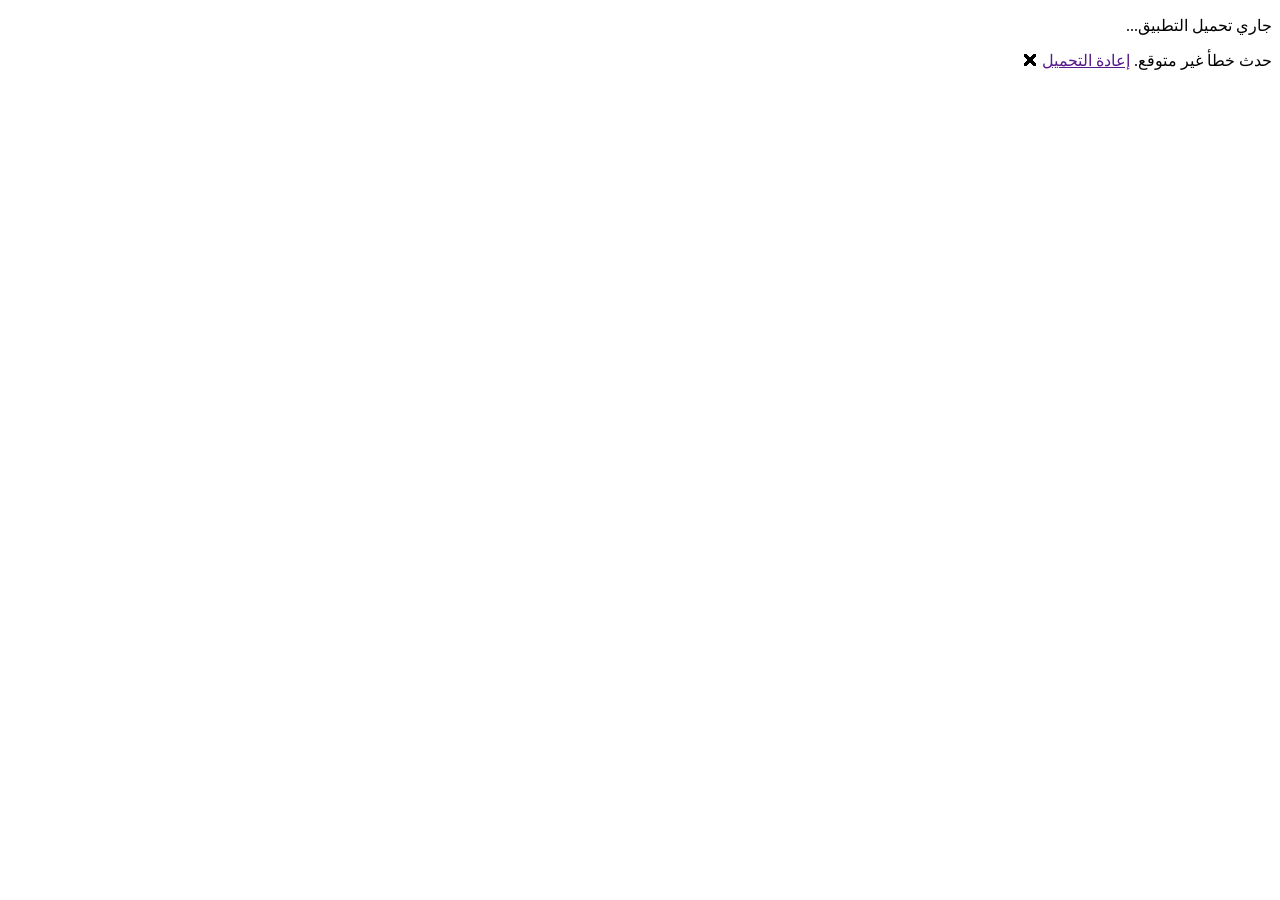
==== wwwroot/index.html @ 3e54ec14 "Add bill tracker features" ====
<!DOCTYPE html>
<html lang="ar" dir="rtl">

<head>
    <meta charset="utf-8" />
    <meta name="viewport" content="width=device-width, initial-scale=1.0, maximum-scale=1.0, user-scalable=no" />
    <title>فواتيري</title>
    <base href="/" />
    <link rel="stylesheet" href="css/app.css" />
    <link rel="icon" type="image/png" href="icon-192.png" />
    <link rel="manifest" href="manifest.json" />
    <link rel="apple-touch-icon" href="icon-192.png" />
    <meta name="theme-color" content="#1E3A5F" />
</head>

<body>
    <div id="app">
        <div class="loading-screen">
            <p>جاري تحميل التطبيق...</p>
        </div>
    </div>

    <div id="blazor-error-ui">
        حدث خطأ غير متوقع.
        <a href="" class="reload">إعادة التحميل</a>
        <a class="dismiss">🗙</a>
    </div>

    <script src="js/imageHelper.js"></script>
    <script src="_framework/blazor.webassembly.js"></script>
    <script>
        navigator.serviceWorker.register('service-worker.js');
    </script>
</body>

</html>
---- wwwroot/css/app.css ----
* {
    box-sizing: border-box;
}

body {
    margin: 0;
    font-family: 'Segoe UI', Tahoma, sans-serif;
    background: #f4f6f9;
    color: #222;
    direction: rtl;
}

.loading-screen {
    display: flex;
    align-items: center;
    justify-content: center;
    height: 100vh;
    font-size: 1.2rem;
    color: #666;
}

.content {
    max-width: 700px;
    margin: 0 auto;
    padding-bottom: 80px;
}

h1 {
    font-size: 1.5rem;
    margin: 1rem 0;
    color: #1E3A5F;
}

.page-header {
    display: flex;
    flex-direction: column;
    gap: 4px;
    margin-bottom: 1rem;
}

.back-link {
    color: #1E3A5F;
    text-decoration: none;
    font-weight: 600;
}

/* Dashboard */
.dashboard-grid {
    display: flex;
    flex-direction: column;
    gap: 16px;
    padding: 8px 0;
}

.dashboard-card {
    background: white;
    border-radius: 14px;
    padding: 18px;
    box-shadow: 0 2px 8px rgba(0,0,0,0.08);
    border-right: 6px solid #ccc;
    cursor: pointer;
    transition: transform 0.15s ease;
}

.dashboard-card:active {
    transform: scale(0.98);
}

.card-electricity { border-right-color: #F5A623; }
.card-water { border-right-color: #2196F3; }
.card-gas { border-right-color: #E63946; }

.card-icon {
    font-size: 2rem;
}

.dashboard-card h2 {
    margin: 4px 0 12px 0;
    font-size: 1.2rem;
}

.stat-row {
    display: flex;
    justify-content: space-between;
    padding: 4px 0;
    font-size: 0.95rem;
}

.stat-label {
    color: #666;
}

.stat-value {
    font-weight: 700;
    color: #1E3A5F;
}

.add-btn {
    margin-top: 12px;
    width: 100%;
    padding: 10px;
    border: none;
    border-radius: 8px;
    background: #1E3A5F;
    color: white;
    font-weight: 600;
    cursor: pointer;
}

/* Bill list */
.bill-list {
    display: flex;
    flex-direction: column;
    gap: 10px;
}

.bill-item {
    background: white;
    border-radius: 12px;
    padding: 14px;
    box-shadow: 0 1px 4px rgba(0,0,0,0.06);
    cursor: pointer;
}

.bill-item-row {
    display: flex;
    align-items: center;
    gap: 12px;
}

.bill-item-info {
    flex: 1;
    min-width: 0;
}

.bill-thumb {
    width: 56px;
    height: 56px;
    border-radius: 10px;
    object-fit: cover;
    flex-shrink: 0;
    background: #eef1f5;
}

.bill-thumb-placeholder {
    display: flex;
    align-items: center;
    justify-content: center;
    font-size: 1.6rem;
}

.bill-main {
    display: flex;
    justify-content: space-between;
    font-size: 1rem;
    margin-bottom: 6px;
}

.img-status {
    font-size: 0.85rem;
    color: #888;
    margin: 4px 0;
}

.image-preview-wrap {
    margin-top: 8px;
    display: flex;
    flex-direction: column;
    align-items: flex-start;
    gap: 8px;
}

.image-preview {
    max-width: 100%;
    max-height: 260px;
    border-radius: 10px;
    border: 1px solid #ddd;
}

.btn-remove-img {
    background: none;
    border: 1px solid #E63946;
    color: #E63946;
    padding: 6px 14px;
    border-radius: 8px;
    font-size: 0.85rem;
    cursor: pointer;
}

.bill-date {
    color: #888;
    font-size: 0.85rem;
}

.bill-details {
    display: flex;
    justify-content: space-between;
    font-size: 0.9rem;
    color: #444;
}

.bill-amount {
    font-weight: 700;
    color: #1E3A5F;
}

.empty-msg {
    color: #888;
    text-align: center;
    margin-top: 40px;
}

.fab-add {
    position: fixed;
    bottom: 20px;
    left: 50%;
    transform: translateX(-50%);
    background: #1E3A5F;
    color: white;
    border: none;
    padding: 14px 24px;
    border-radius: 30px;
    font-weight: 700;
    font-size: 1rem;
    box-shadow: 0 4px 10px rgba(0,0,0,0.2);
    cursor: pointer;
}

/* Form */
.form-group {
    margin-bottom: 16px;
    display: flex;
    flex-direction: column;
    gap: 6px;
}

.form-group label {
    font-weight: 600;
    font-size: 0.9rem;
    color: #333;
}

.form-control {
    padding: 10px;
    border-radius: 8px;
    border: 1px solid #ccc;
    font-size: 1rem;
}

.form-actions {
    display: flex;
    gap: 10px;
    margin-top: 20px;
}

.btn-save {
    flex: 1;
    padding: 12px;
    border: none;
    border-radius: 8px;
    background: #1E3A5F;
    color: white;
    font-weight: 700;
    cursor: pointer;
}

.btn-delete {
    flex: 1;
    padding: 12px;
    border: none;
    border-radius: 8px;
    background: #E63946;
    color: white;
    font-weight: 700;
    cursor: pointer;
}

#blazor-error-ui {
    background: lightyellow;
    bottom: 0;
    box-shadow: 0 -1px 2px rgba(0, 0, 0, 0.2);
    display: none;
    left: 0;
    padding: 0.6rem 1.25rem 0.7rem 1.25rem;
    position: fixed;
    width: 100%;
    z-index: 1000;
}

#blazor-error-ui .dismiss {
    cursor: pointer;
    position: absolute;
    left: 0.75rem;
    top: 0.5rem;
}
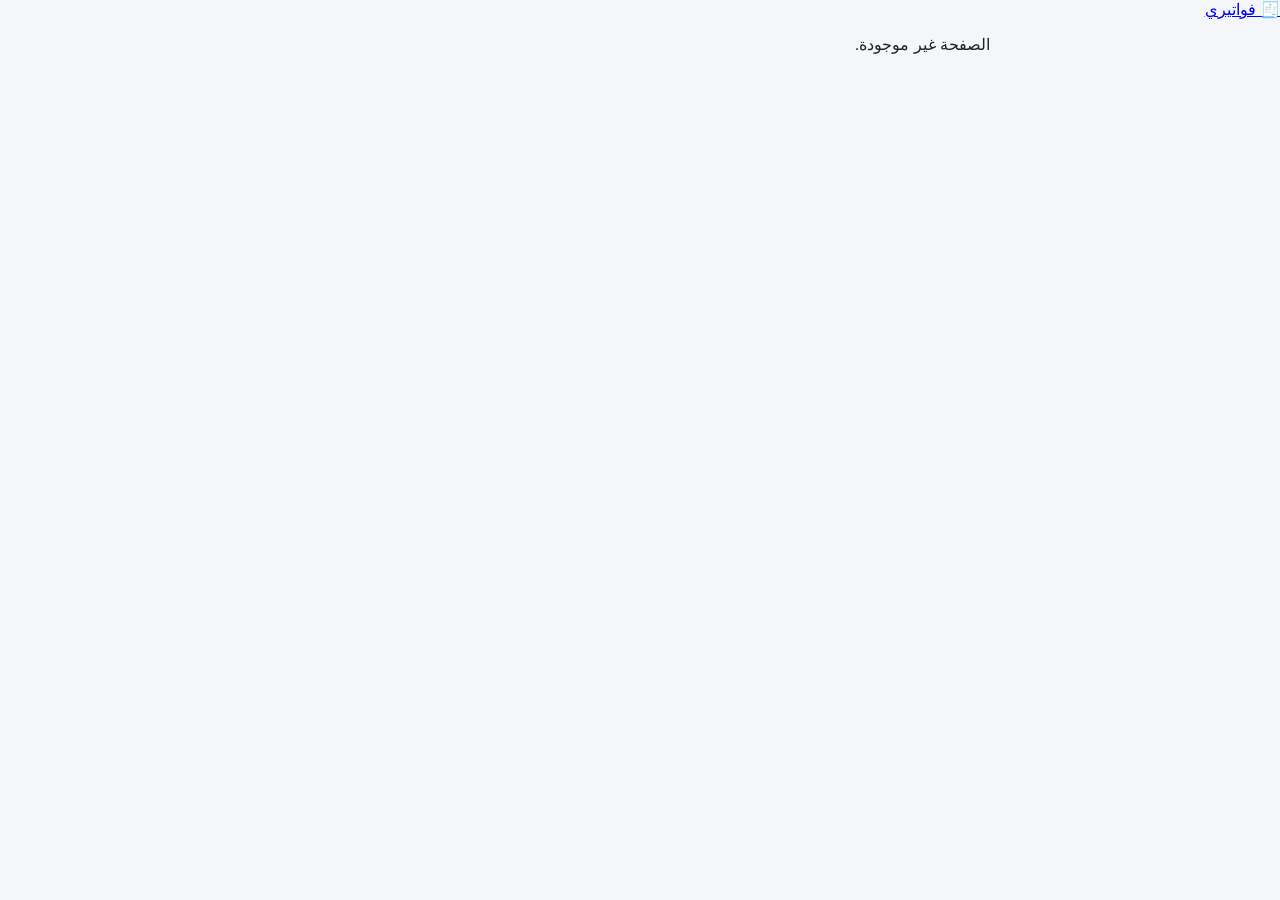
==== commit 2d908919: "Change base URL in index.html to /Bill" ====
--- a/wwwroot/index.html
+++ b/wwwroot/index.html
@@ -5,7 +5,7 @@
     <meta charset="utf-8" />
     <meta name="viewport" content="width=device-width, initial-scale=1.0, maximum-scale=1.0, user-scalable=no" />
     <title>فواتيري</title>
-    <base href="/" />
+    <base href="/Bill" />
     <link rel="stylesheet" href="css/app.css" />
     <link rel="icon" type="image/png" href="icon-192.png" />
     <link rel="manifest" href="manifest.json" />
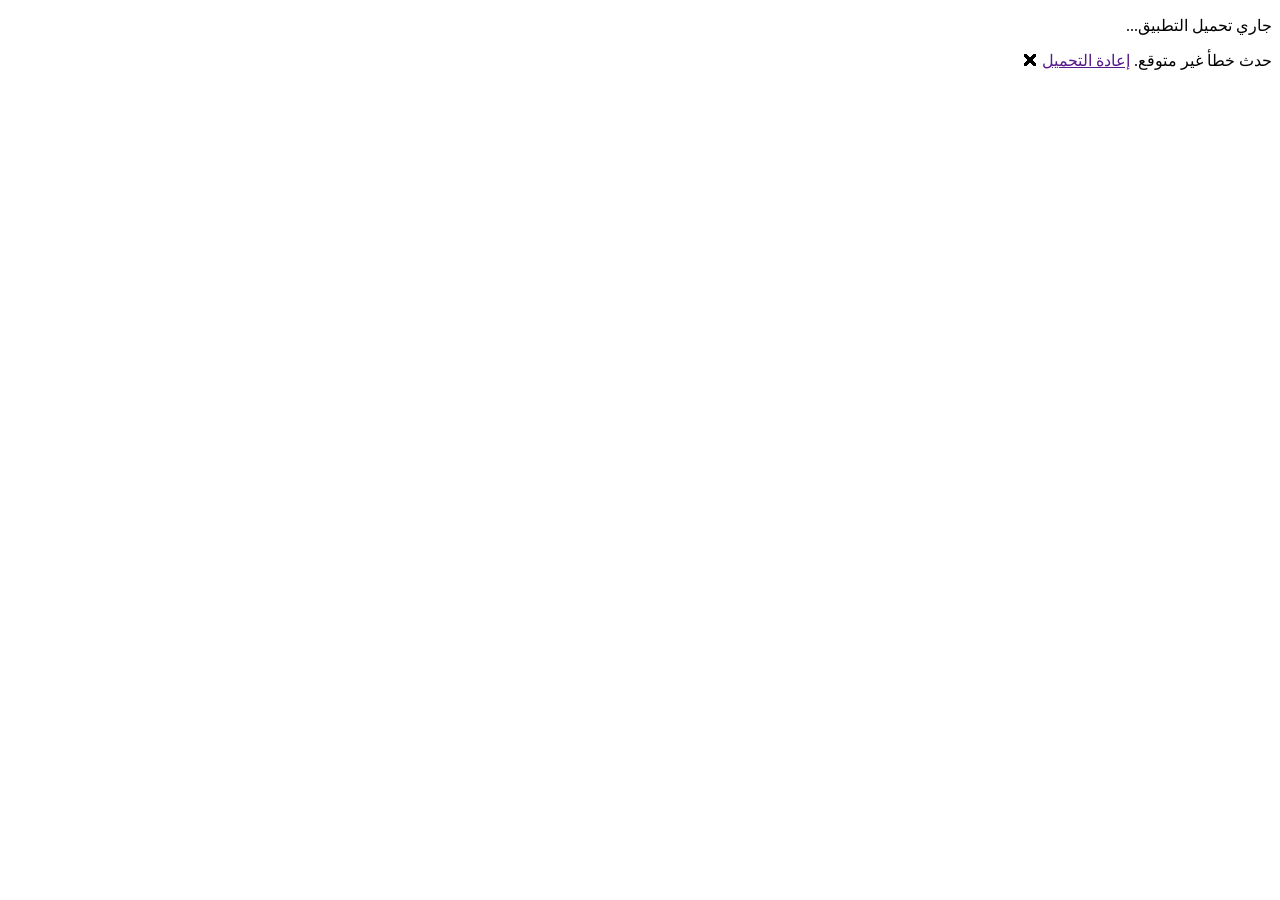
==== commit b749ad56: "Fix base href in index.html" ====
--- a/wwwroot/index.html
+++ b/wwwroot/index.html
@@ -5,7 +5,7 @@
     <meta charset="utf-8" />
     <meta name="viewport" content="width=device-width, initial-scale=1.0, maximum-scale=1.0, user-scalable=no" />
     <title>فواتيري</title>
-    <base href="/Bill" />
+    <base href="/Bill/" />
     <link rel="stylesheet" href="css/app.css" />
     <link rel="icon" type="image/png" href="icon-192.png" />
     <link rel="manifest" href="manifest.json" />
